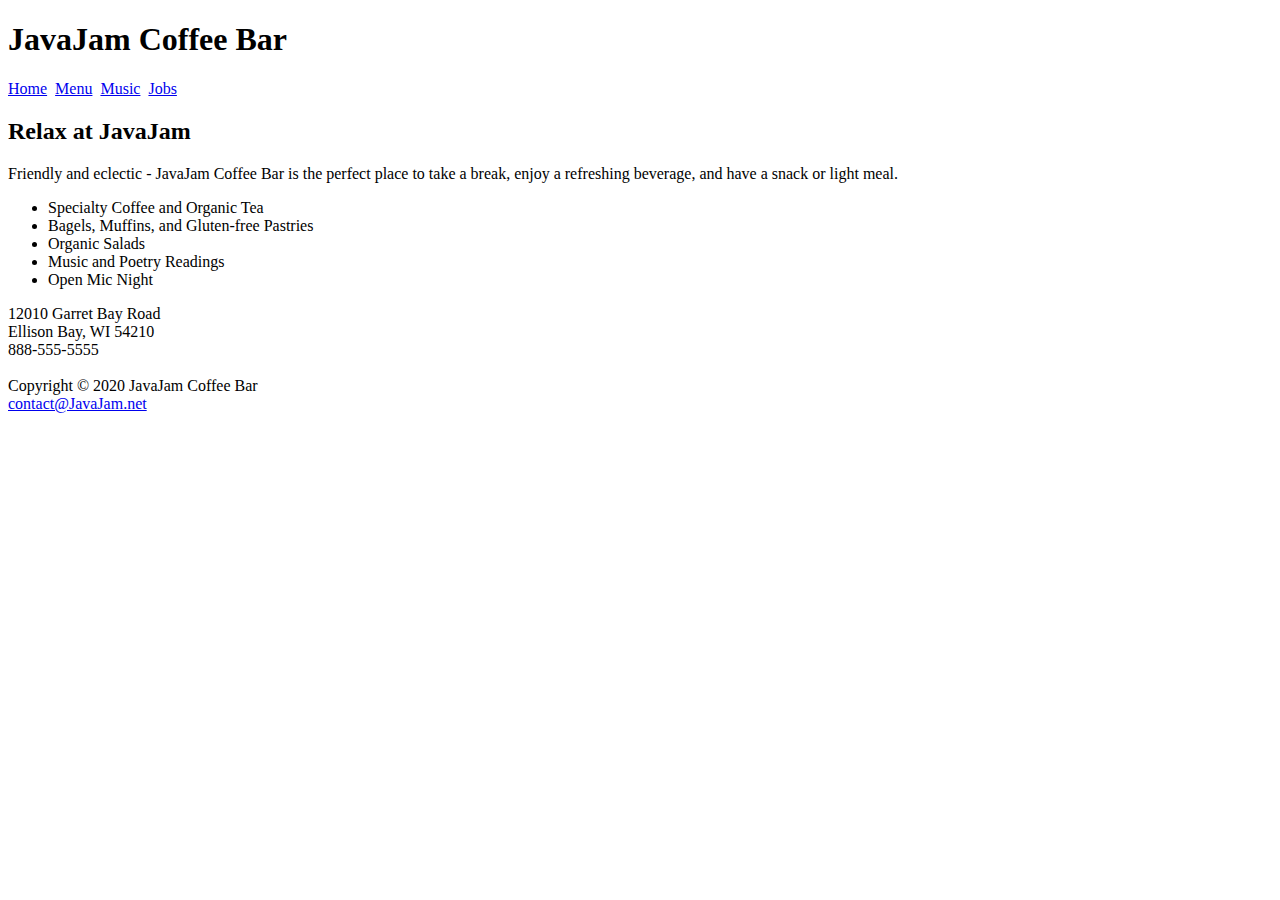
==== index.html @ 1a23c824 "d" ====
<!DOCTYPE html>
<html lang="en">
    <head>
        <title>JavaJam Coffee Bar</title>
    </head>
<body>
<div id="wrapper">
    <header>
        <h1>JavaJam Coffee Bar</h1>
    </header>
    <nav>
        <a href="index.html">Home</a>&nbsp;
        <a href="menu.html">Menu</a>&nbsp;
        <a href="music.html">Music</a>&nbsp;
        <a href="jobs.html">Jobs</a>
    </nav>
<main>
    <h2>Relax at JavaJam</h2>
    <p>Friendly and eclectic - JavaJam Coffee Bar is the perfect place to take a break, 
        enjoy a refreshing beverage, and have a snack or light meal.</p>
    <ul>
        <li>Specialty Coffee and Organic Tea</li>
        <li>Bagels, Muffins, and Gluten-free Pastries</li>
        <li>Organic Salads</li>  
        <li>Music and Poetry Readings</li> 
        <li>Open Mic Night</li> 
    </ul>
<div>
    12010 Garret Bay Road<br>
    Ellison Bay, WI 54210<br>
    888-555-5555<br>
</div>
<br>
</main>
<footer>
    Copyright &copy; 2020 JavaJam Coffee Bar<br>  
    <a href="mailto:yourfirstname@yourlastname.com">contact@JavaJam.net</a>
</footer>
</div>
</body>
</html>
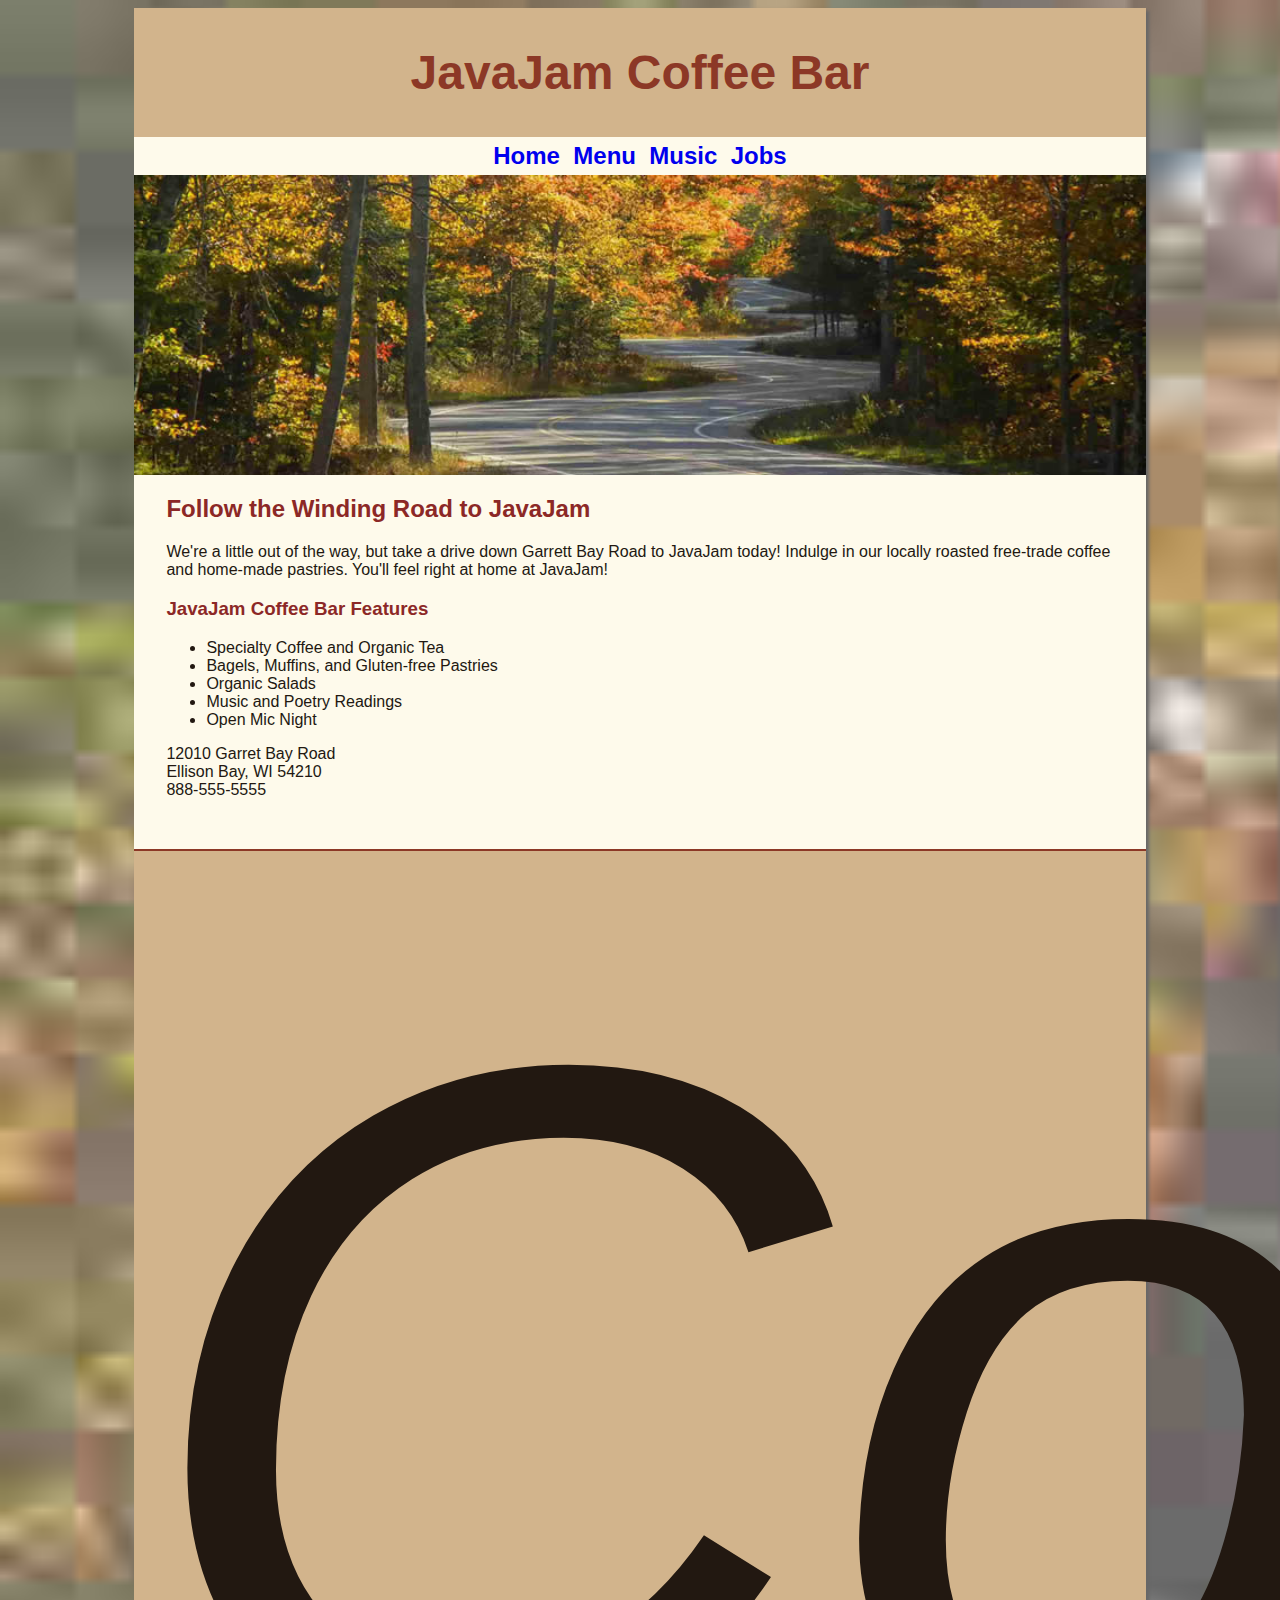
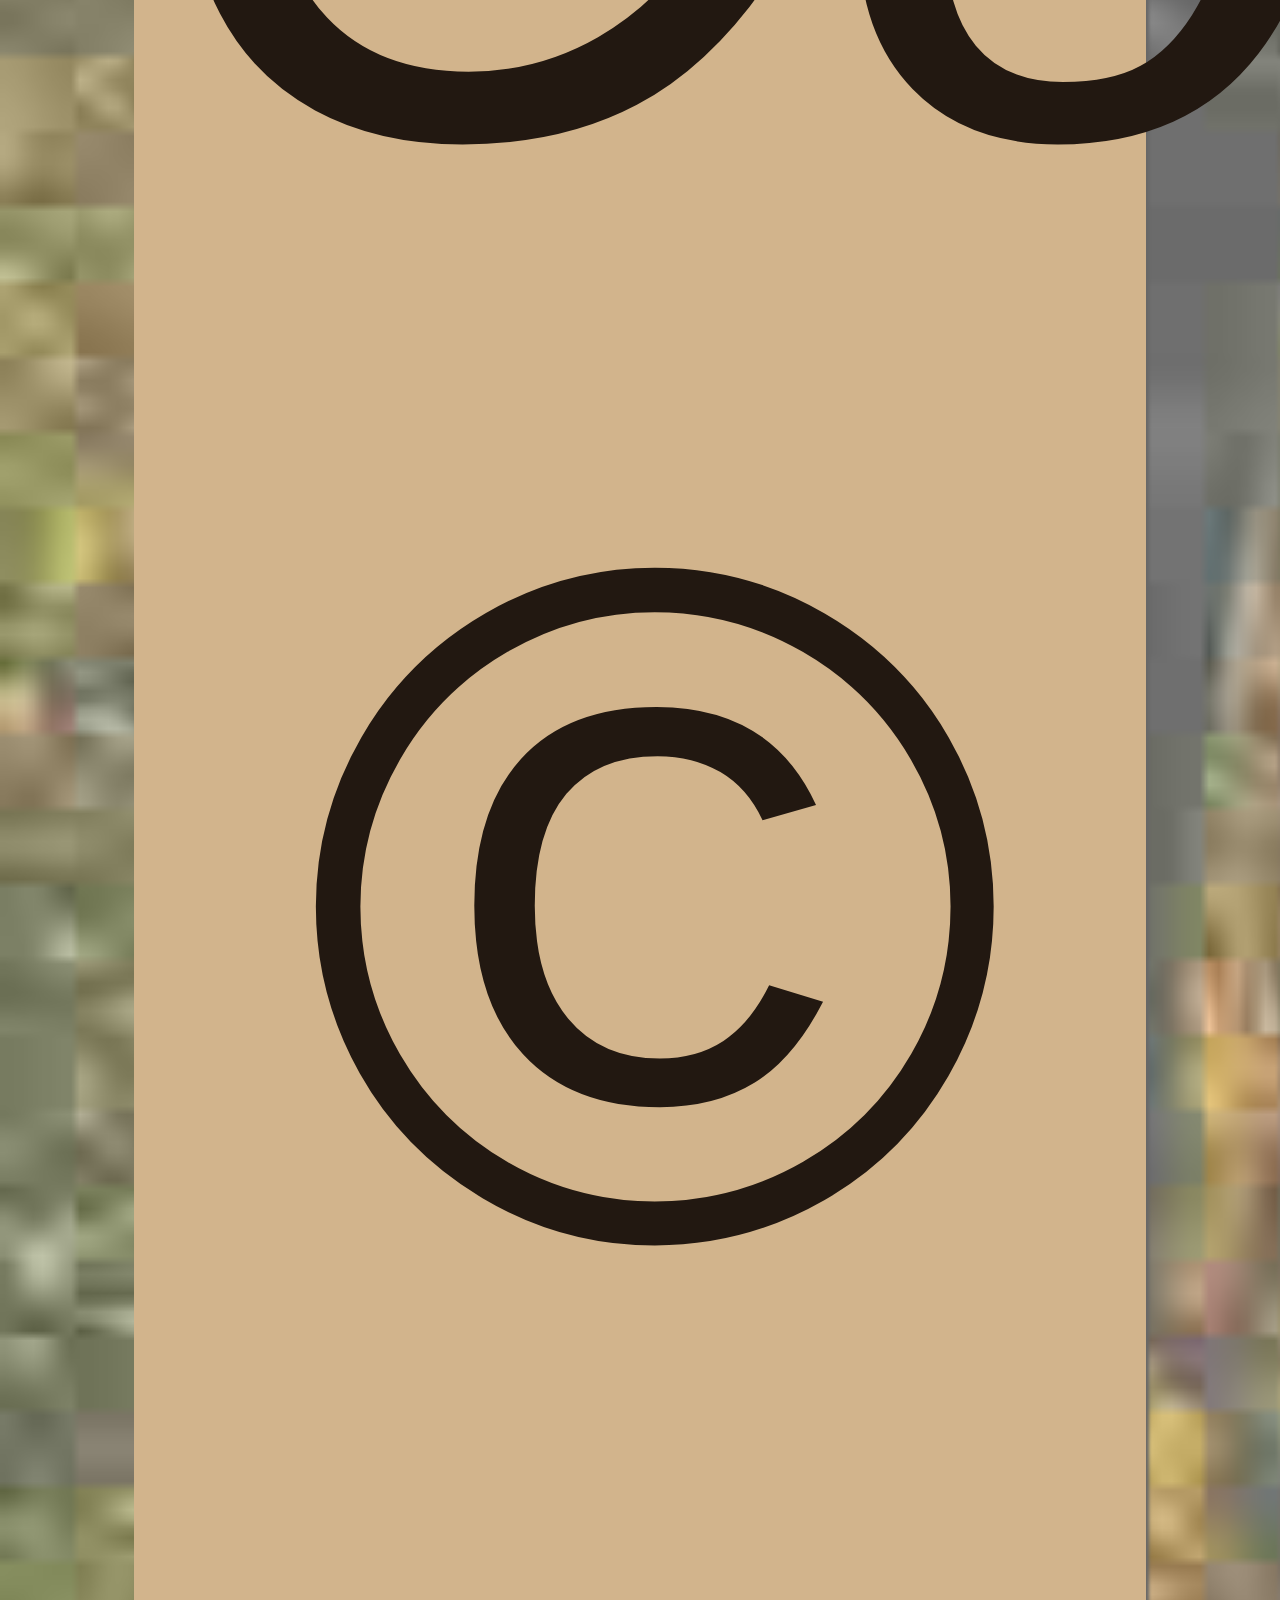
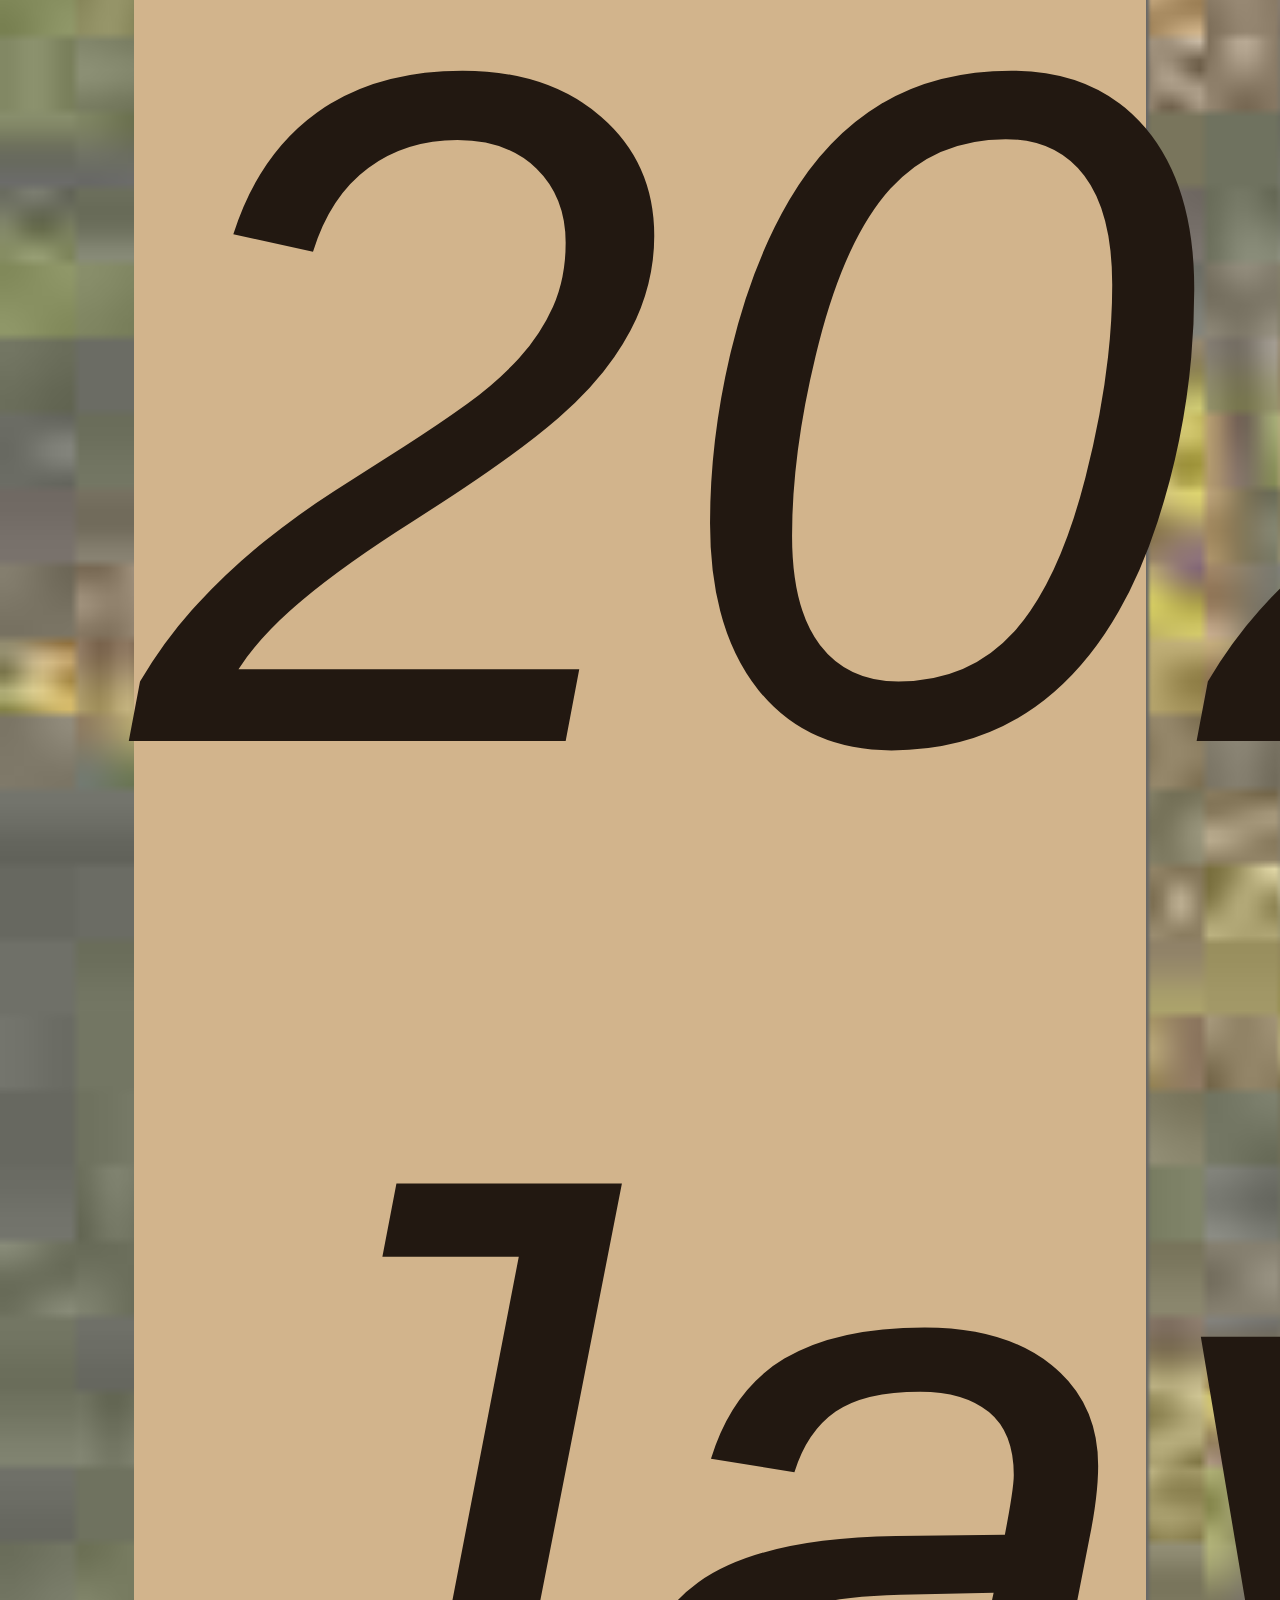
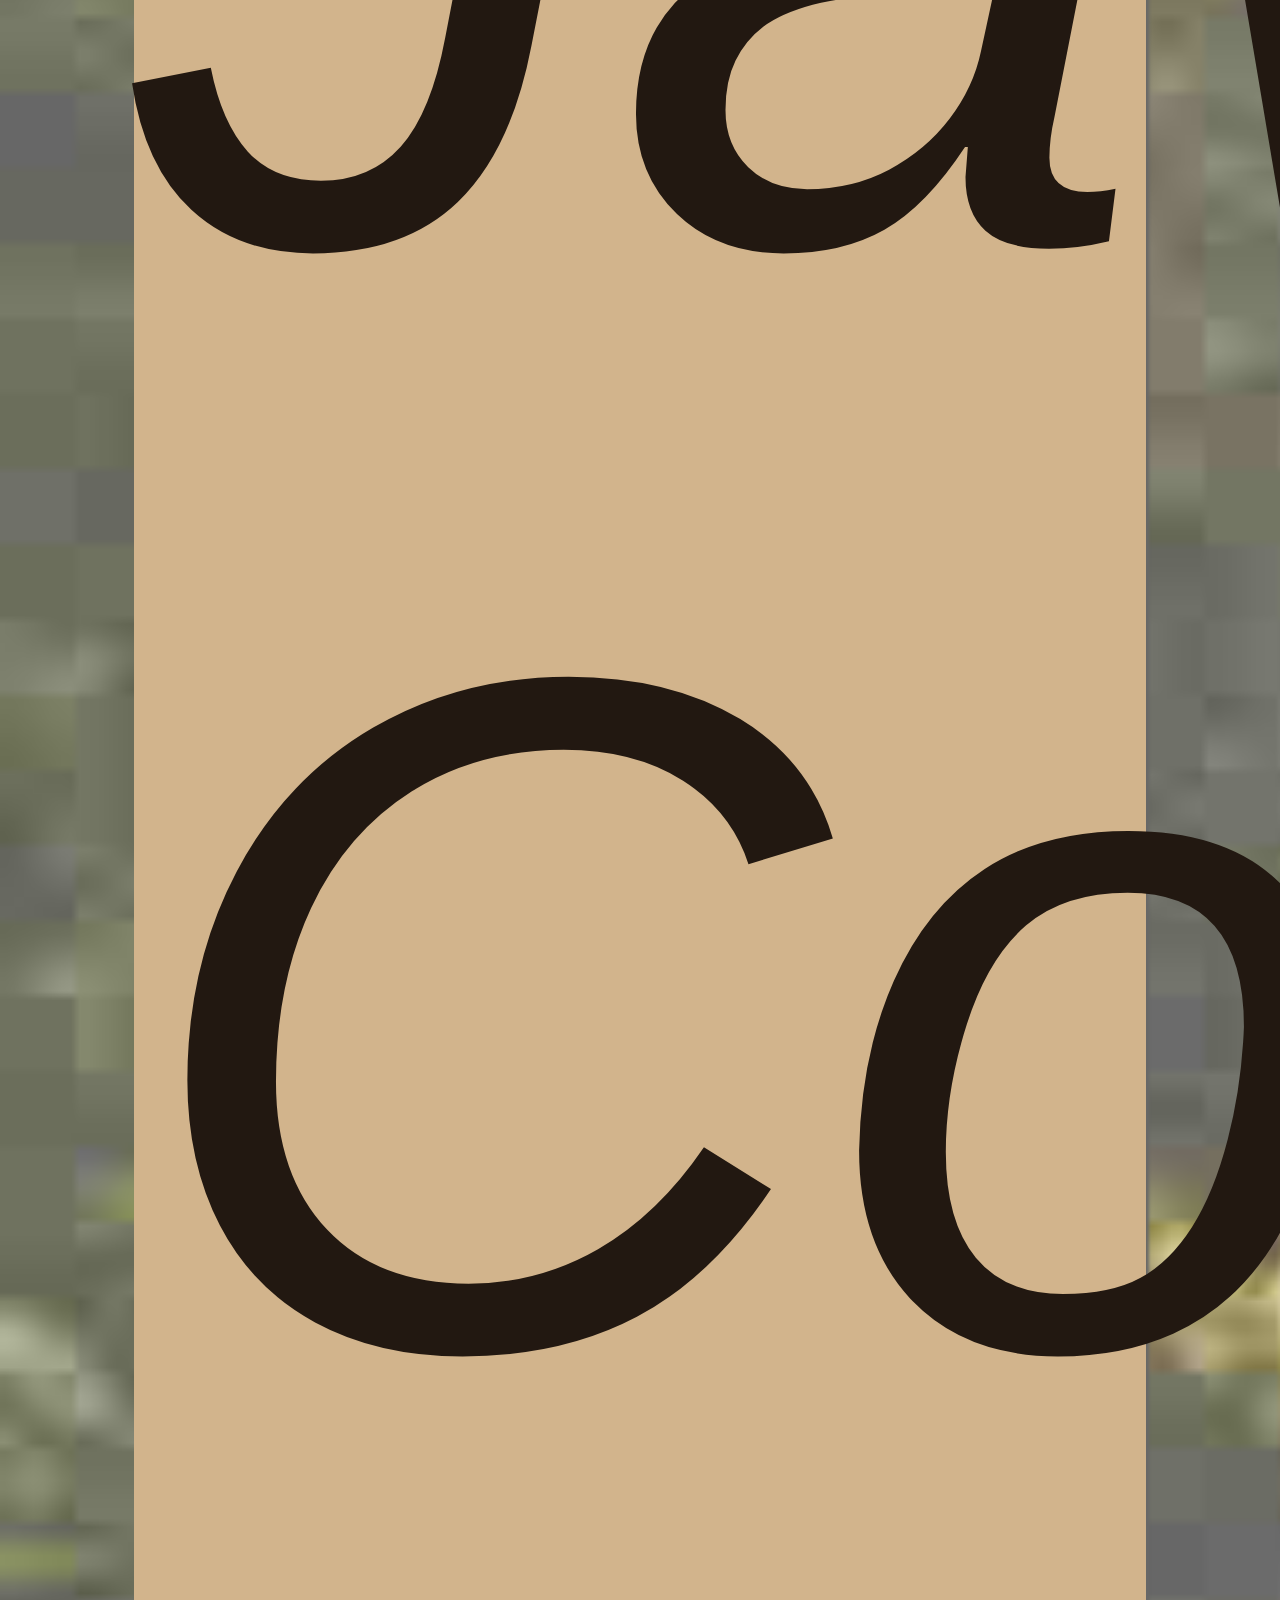
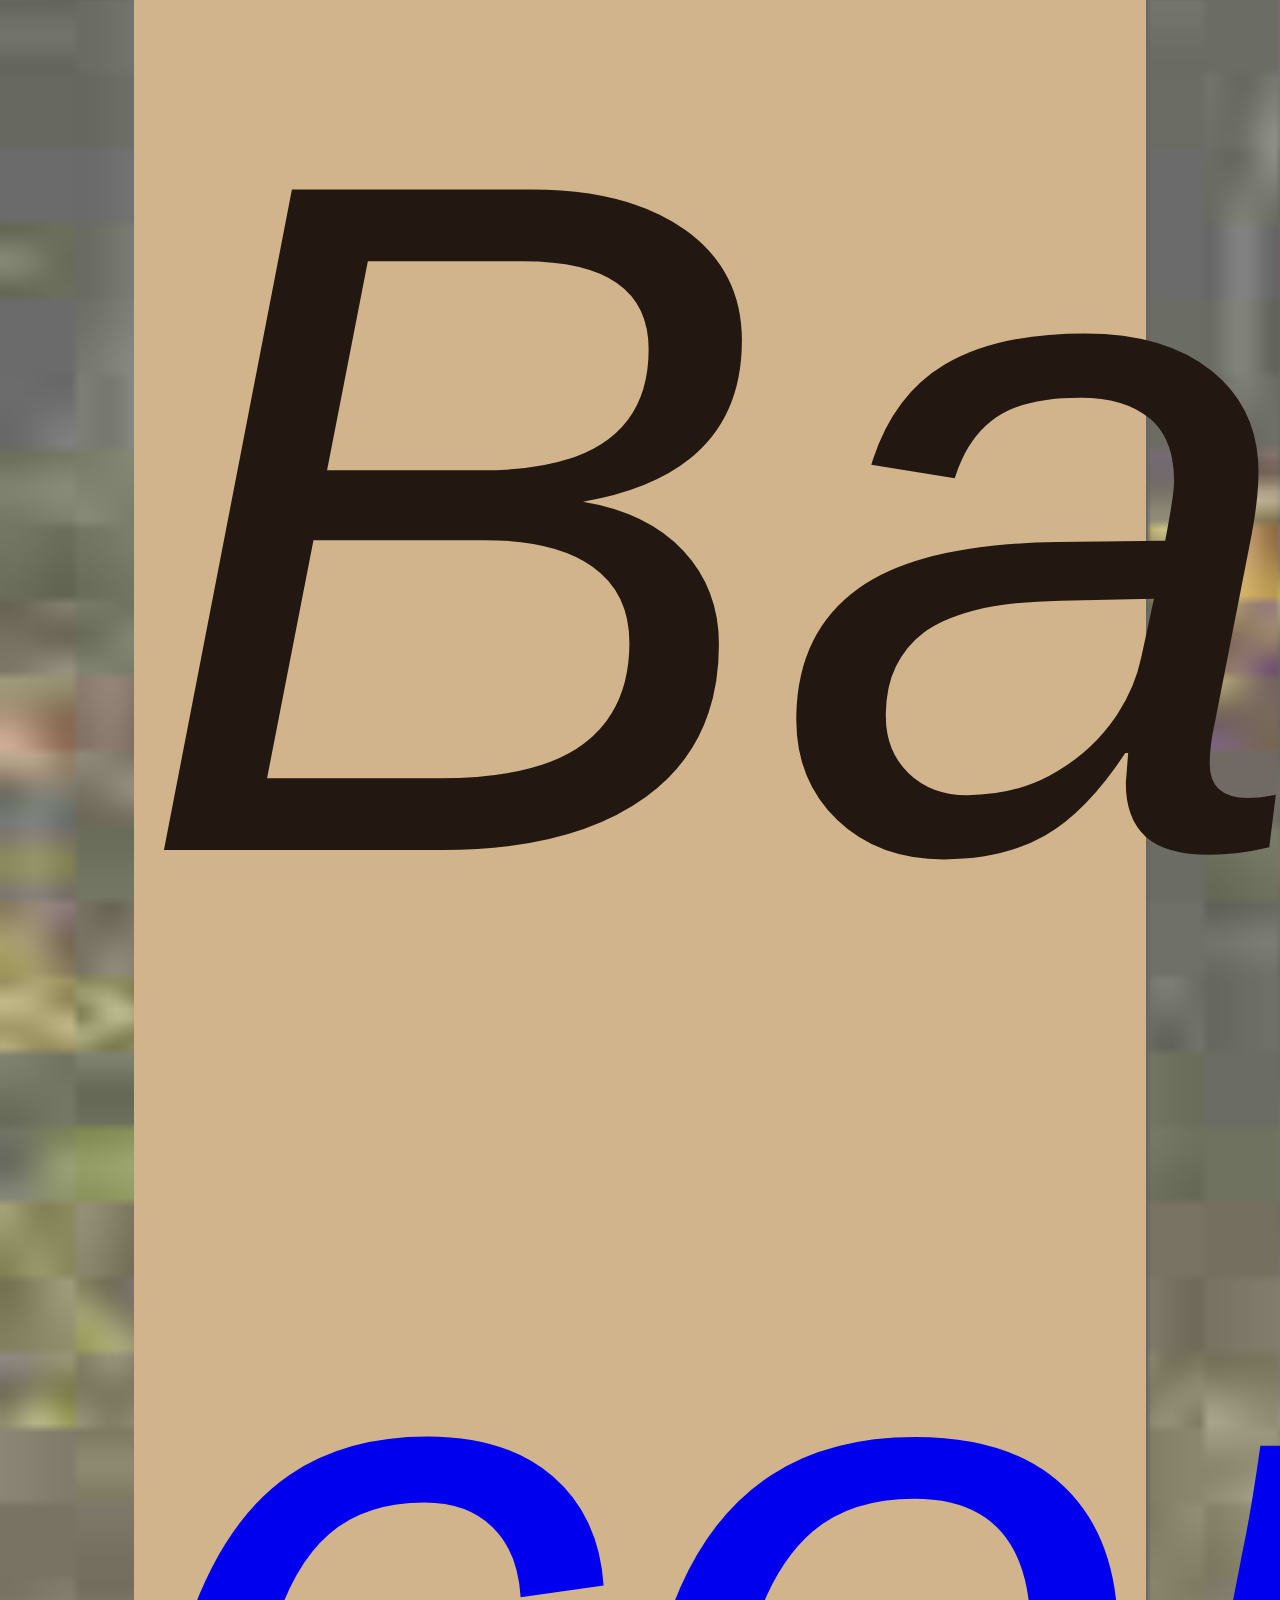
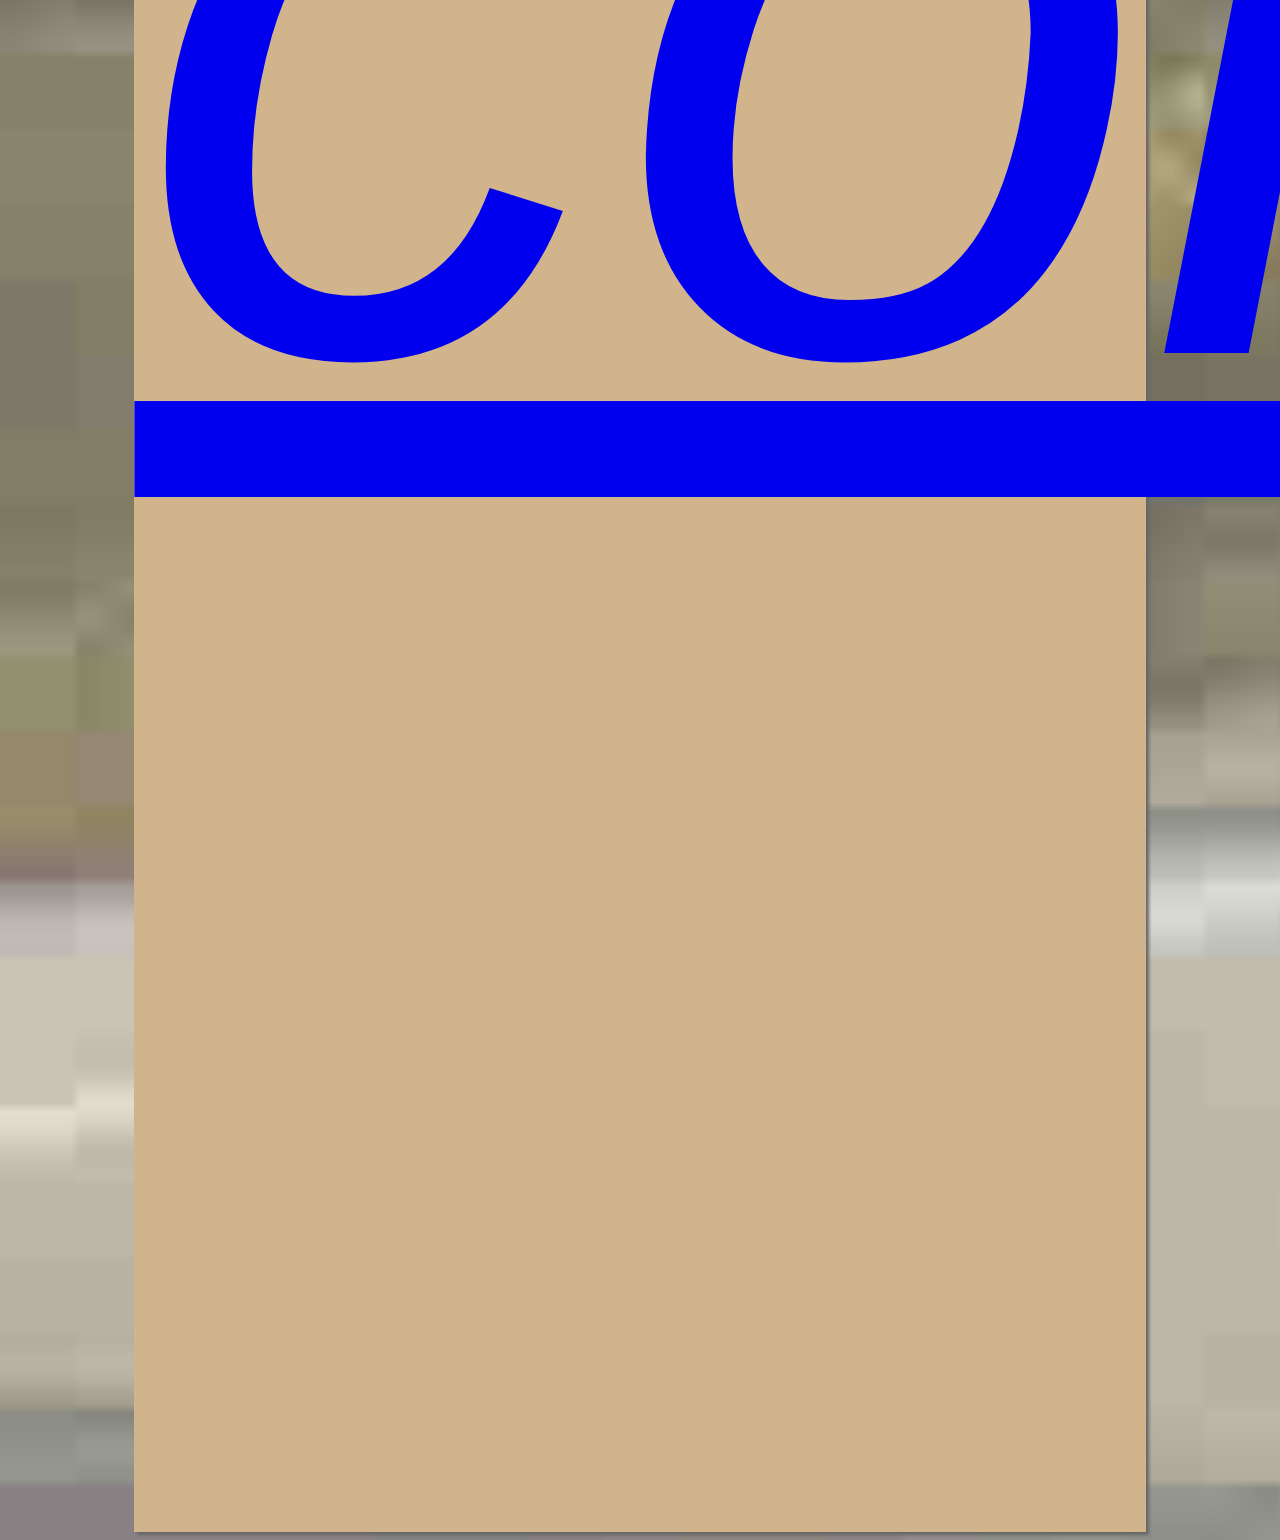
==== commit 24d1008e: "sw" ====
--- a/index.html
+++ b/index.html
@@ -2,6 +2,8 @@
 <html lang="en">
     <head>
         <title>JavaJam Coffee Bar</title>
+        <meta charset="utf-8">
+        <link href="javajam.css" rel="stylesheet">
     </head>
 <body>
 <div id="wrapper">
@@ -14,10 +16,12 @@
         <a href="music.html">Music</a>&nbsp;
         <a href="jobs.html">Jobs</a>
     </nav>
+<div id="homehero">
+</div>
 <main>
-    <h2>Relax at JavaJam</h2>
-    <p>Friendly and eclectic - JavaJam Coffee Bar is the perfect place to take a break, 
-        enjoy a refreshing beverage, and have a snack or light meal.</p>
+    <h2>Follow the Winding Road to JavaJam</h2>
+    <p>We're a little out of the way, but take a drive down Garrett Bay Road to JavaJam today! Indulge in our locally roasted free-trade coffee and home-made pastries. You'll feel right at home at JavaJam!</p>
+    <h3>JavaJam Coffee Bar Features</h3>
     <ul>
         <li>Specialty Coffee and Organic Tea</li>
         <li>Bagels, Muffins, and Gluten-free Pastries</li>
--- a/javajam.css
+++ b/javajam.css
@@ -0,0 +1,90 @@
+body {
+    background-color: #FCEBB6;
+    background-image: url(fadedroad50.jpg);
+    background-repeat: no-repeat;
+    background-size: cover;
+    color: #221811;
+    font-family: Tahoma, Arial, sans-serif;
+}
+
+#wrapper {
+    background-color: #FEFAEB;
+    margin-left: auto;
+    margin-right: auto;
+    width: 80%;
+    min-width: 900px;
+    max-width: 1280px;
+    box-shadow: 3px 3px 3px #676767;
+}
+
+header {
+    background-color: #D2B48C;
+    color: #8C3826;
+    text-align: center;
+    padding-top: 5px;
+    padding-bottom: 5px;
+}
+
+h1 {
+    font-size: 3em;
+}
+
+h2 {
+    color: #8C2826;
+}
+
+h3, dt {
+    color: #8C2826;
+}
+
+h4 {
+    background-color: #D2B48C;
+    font-size: 1.2em;
+    padding-left: .5em;
+    padding-bottom: .25em;
+}
+
+nav {
+    font-weight: bold;
+    text-align: center;
+    font-size: 1.5em;
+    padding-top: 5px;
+    padding-bottom: 5px;
+}
+
+nav a {
+    text-decoration: none;
+}
+
+main {
+    display: block;
+    padding-left: 2em;
+    padding-right: 2em;
+    padding-bottom: 2em;
+}
+
+.details {
+    padding-left: 20%;
+    padding-right: 20%;
+}
+
+img {
+    padding-left: 10px;
+    padding-right: 10px;
+}
+
+#homehero {
+    height: 300px;
+    background-image: url(hero.jpg);
+    background-repeat: no-repeat;
+    background-size: cover;
+}
+
+footer {
+    background-color: #D2B48C;
+    font-size: 60em;
+    font-style: italic;
+    text-align: center;
+    padding-bottom: 1em;
+    border-top: 2px solid #8C3826;
+}